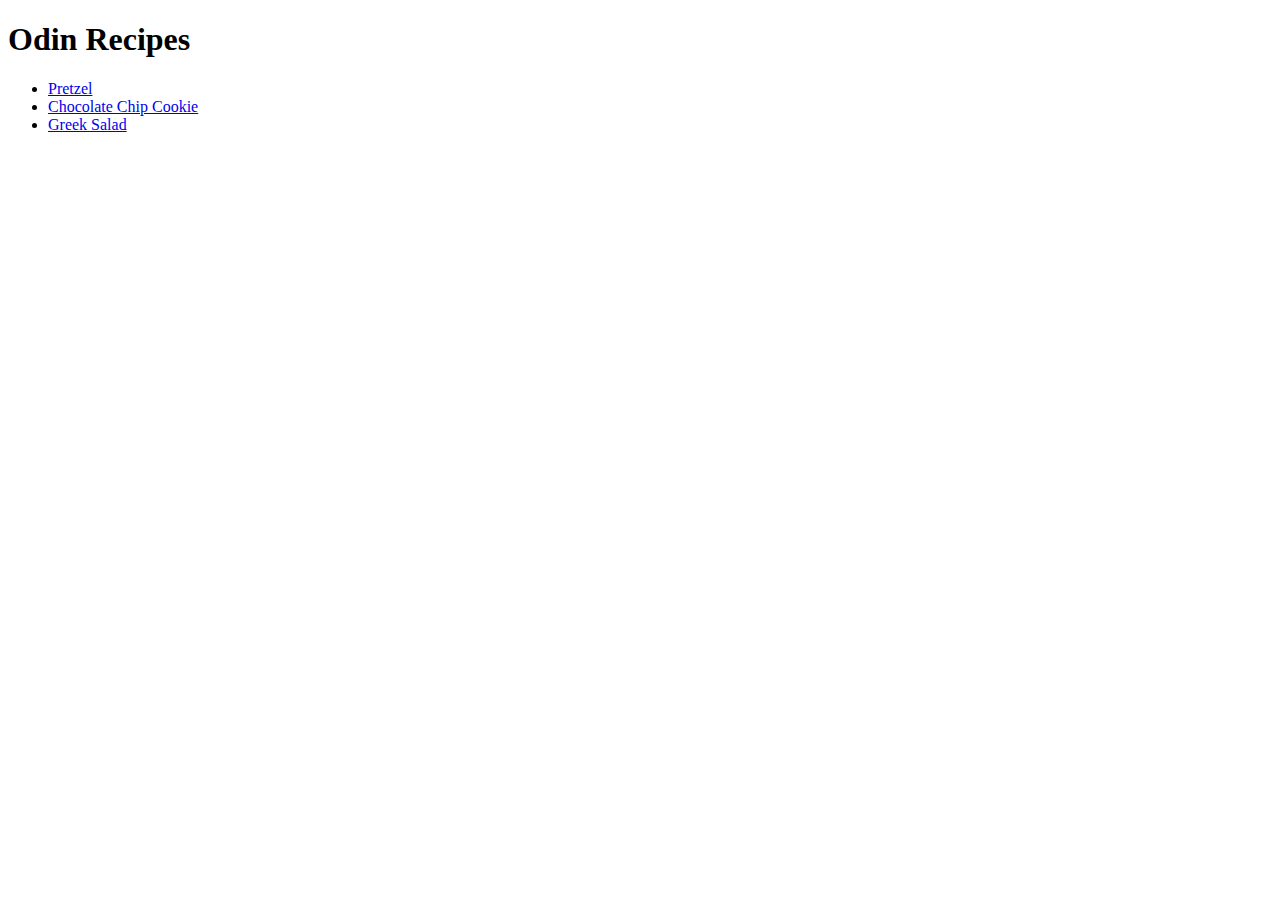
==== index.html @ 6f71b313 "Add index.html and basic layout" ====
<!DOCTYPE html>
<html lang="en">
<head>
    <meta charset="UTF-8">
    <meta name="viewport" content="width=device-width, initial-scale=1.0">
    <link rel="stylesheet" href="styles.css">
    <title>Odin Recipes</title>
</head>
<body>
   <h1>Odin Recipes</h1> 

   <ul>
    <li><a href="recipes/pretzel.html">Pretzel</a></li>   
    <li><a href="recipes/cookie.html">Chocolate Chip Cookie</a></li>  
    <li><a href="recipes/greeksalad.html">Greek Salad</a></li>    
   </ul>
</body>
</html>
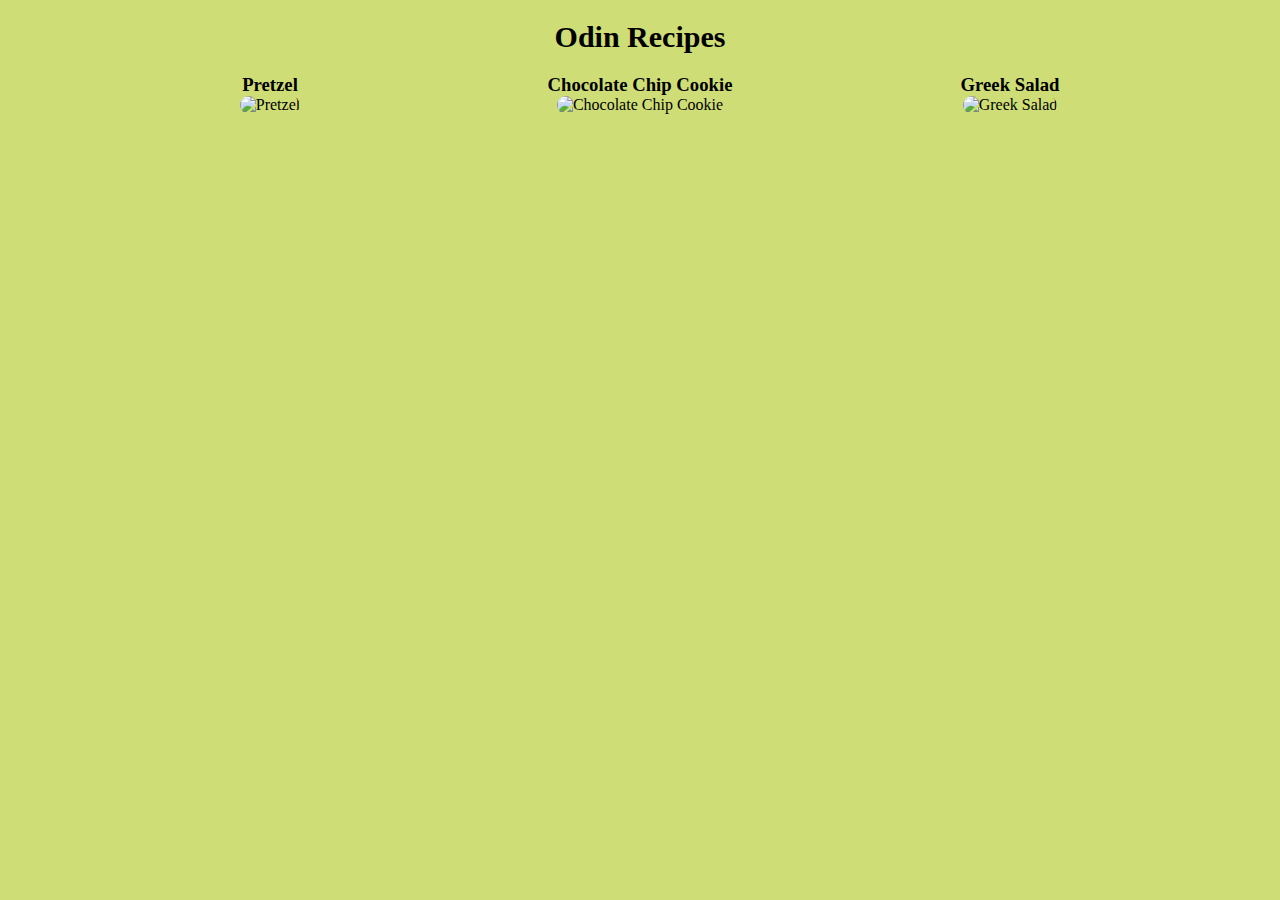
==== commit c93c5441: "Add styles.css to index.html" ====
--- a/index.html
+++ b/index.html
@@ -9,10 +9,25 @@
 <body>
    <h1>Odin Recipes</h1> 
 
-   <ul>
+   <div class="container">
+    <div class="recipe"><a href="recipes/pretzel.html">
+        <h3>Pretzel</h3>
+        <img src="https://www.allrecipes.com/thmb/qWsDIv2thbkjyWYIx1MuebTjBe8=/750x0/filters:no_upscale():max_bytes(150000):strip_icc():format(webp)/24272-buttery-soft-pretzels-DDMFS-4x3-4a474236a103453cb90039cee8ac0ad5.jpg" alt="Pretzel">
+    </a></div>   
+    <div class="recipe"><a href="recipes/cookie.html">
+        <h3>Chocolate Chip Cookie</h3>
+        <img src="https://www.allrecipes.com/thmb/MtrNXdB513s2vieJQAcLy4PS_zU=/750x0/filters:no_upscale():max_bytes(150000):strip_icc():format(webp)/AR-25037-best-big-fat-chewy-chocolate-chip-cookie-ddmfs-beauty-4x3-4f6288eb3e904ba8be1c400cdcd178b0.jpg" alt="Chocolate Chip Cookie">
+    </a></div>  
+    <div class="recipe"><a href="recipes/greeksalad.html">
+        <h3>Greek Salad</h3>
+        <img src="https://www.allrecipes.com/thmb/_BGtsCGmM8Gk_mwu8yGMEFWI0JU=/750x0/filters:no_upscale():max_bytes(150000):strip_icc():format(webp)/14373-GreekSaladi-mfs-4X3-0354-e8388819cafa4bae843ea433258aa03d.jpg" alt="Greek Salad">
+    </a></div> 
+   </div>
+
+   <!-- <ul>
     <li><a href="recipes/pretzel.html">Pretzel</a></li>   
     <li><a href="recipes/cookie.html">Chocolate Chip Cookie</a></li>  
     <li><a href="recipes/greeksalad.html">Greek Salad</a></li>    
-   </ul>
+   </ul> -->
 </body>
 </html>--- a/styles.css
+++ b/styles.css
@@ -0,0 +1,37 @@
+*::before,
+*{
+    padding: 0;
+    margin: 0;
+    box-sizing: border-box;
+    list-style-type: none;
+    text-decoration-style: none;
+    text-decoration-line: none;
+    color: black;
+}
+
+body{
+    background-color: rgb(206, 221, 118);
+}
+
+h1{
+    text-align: center;
+    font-size: 30px;
+    margin: 20px;
+}
+
+.container{
+    display: flex;
+    justify-content: space-evenly;
+
+}
+
+.recipe{
+    height: 200px;
+    width: 200px;
+    text-align: center;
+}
+
+.recipe img{
+    width: 80%;
+    border-radius: 10px;
+}